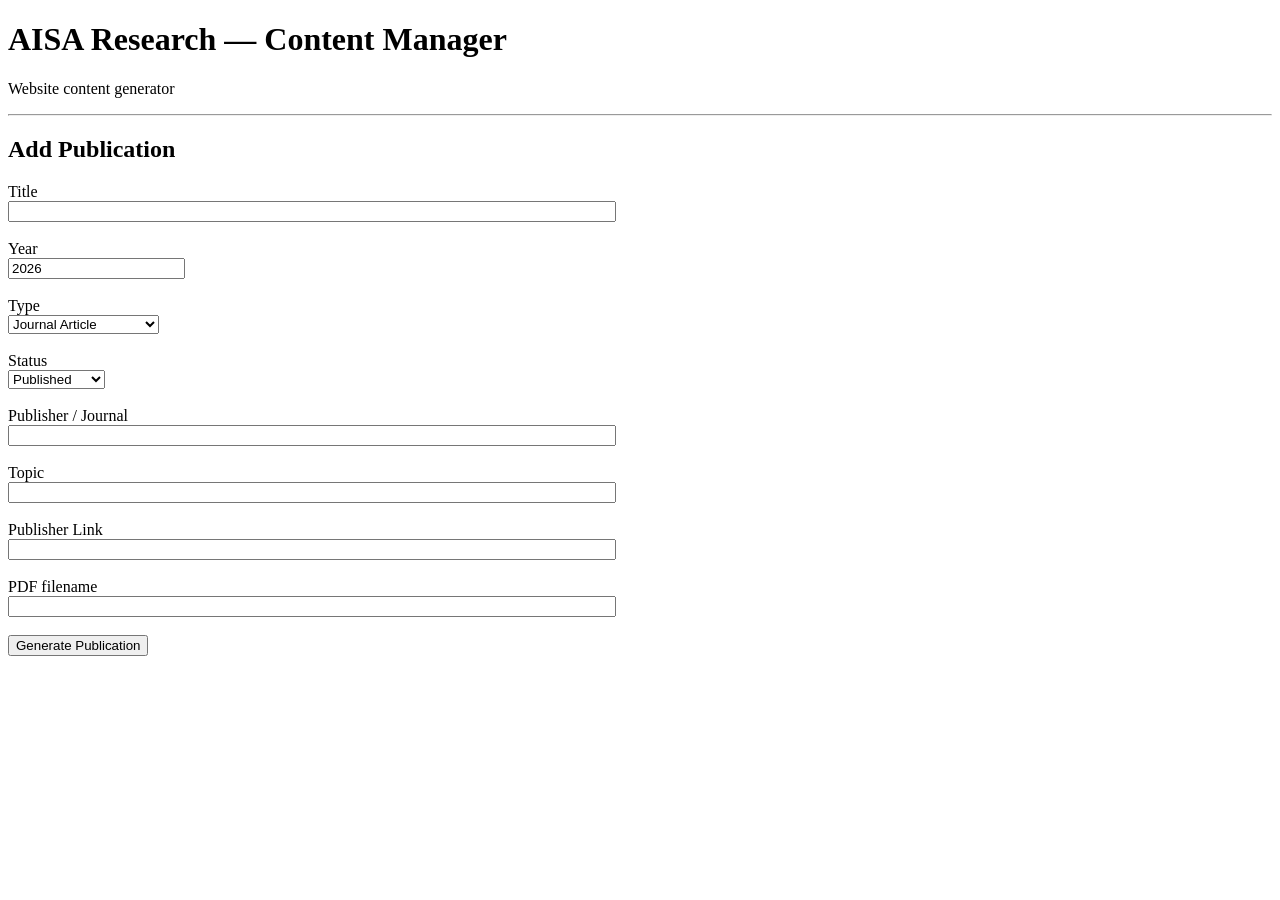
==== admin.html @ efb31e86 "Create admin.html" ====
<!DOCTYPE html>
<html lang="en">
<head>
  <meta charset="UTF-8">
  <meta name="viewport" content="width=device-width, initial-scale=1.0">
  <title>AISA Research — Content Manager</title>
</head>
<body>
<h1>AISA Research — Content Manager</h1>
<p>Website content generator</p>

<hr>

<h2>Add Publication</h2>

<label>Title</label><br>
<input id="pub-title" type="text" style="width:600px"><br><br>

<label>Year</label><br>
<input id="pub-year" type="number" value="2026"><br><br>

<label>Type</label><br>
<select id="pub-type">
  <option>Journal Article</option>
  <option>Book Chapter</option>
  <option>Research Monograph</option>
  <option>Conference Paper</option>
</select><br><br>

<label>Status</label><br>
<select id="pub-status">
  <option>Published</option>
  <option>Forthcoming</option>
  <option>Accepted</option>
</select><br><br>

<label>Publisher / Journal</label><br>
<input id="pub-publisher" type="text" style="width:600px"><br><br>

<label>Topic</label><br>
<input id="pub-topic" type="text" style="width:600px"><br><br>

<label>Publisher Link</label><br>
<input id="pub-link" type="text" style="width:600px"><br><br>

<label>PDF filename</label><br>
<input id="pub-pdf" type="text" style="width:600px"><br><br>

<button type="button" onclick="generatePublication()">Generate Publication</button>

<pre id="pub-output"></pre>
<script>
function generatePublication() {
  const data = {
    title: document.getElementById('pub-title').value.trim(),
    year: Number(document.getElementById('pub-year').value),
    type: document.getElementById('pub-type').value,
    status: document.getElementById('pub-status').value,
    publisher: document.getElementById('pub-publisher').value.trim(),
    topic: document.getElementById('pub-topic').value.trim()
  };

  const link = document.getElementById('pub-link').value.trim();
  const pdf = document.getElementById('pub-pdf').value.trim();

  if (link) data.link = link;
  if (pdf) data.pdf = pdf;

  document.getElementById('pub-output').textContent =
    JSON.stringify(data, null, 2) + ',';
}
</script>
</body>
</html>
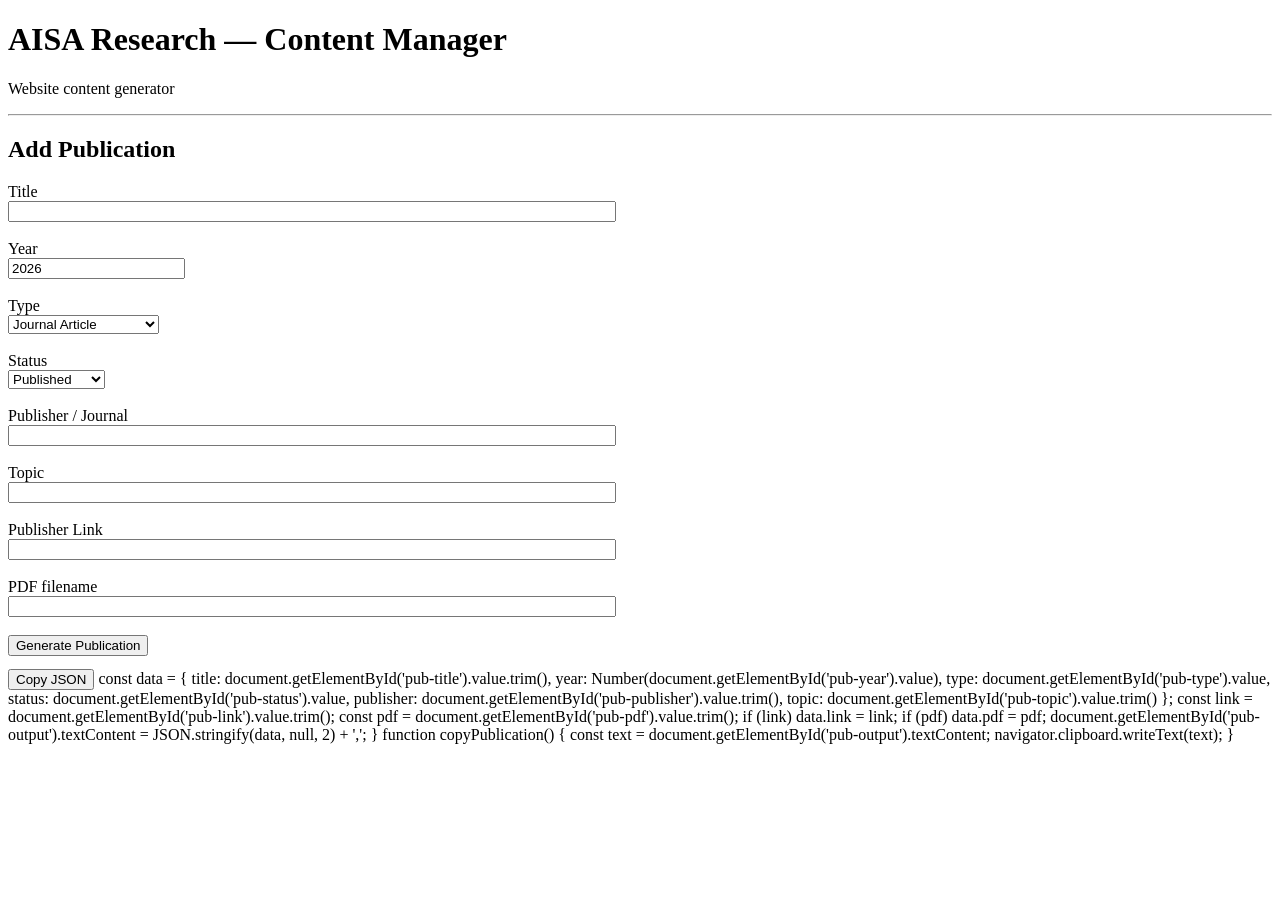
==== commit b2fe6612: "Update admin.html" ====
--- a/admin.html
+++ b/admin.html
@@ -49,8 +49,8 @@
 <button type="button" onclick="generatePublication()">Generate Publication</button>
 
 <pre id="pub-output"></pre>
-<script>
-function generatePublication() {
+<button type="button" onclick="copyPublication()">Copy JSON</button>
+ 
   const data = {
     title: document.getElementById('pub-title').value.trim(),
     year: Number(document.getElementById('pub-year').value),
@@ -69,6 +69,10 @@
   document.getElementById('pub-output').textContent =
     JSON.stringify(data, null, 2) + ',';
 }
+function copyPublication() {
+  const text = document.getElementById('pub-output').textContent;
+  navigator.clipboard.writeText(text);
+}
 </script>
 </body>
 </html>
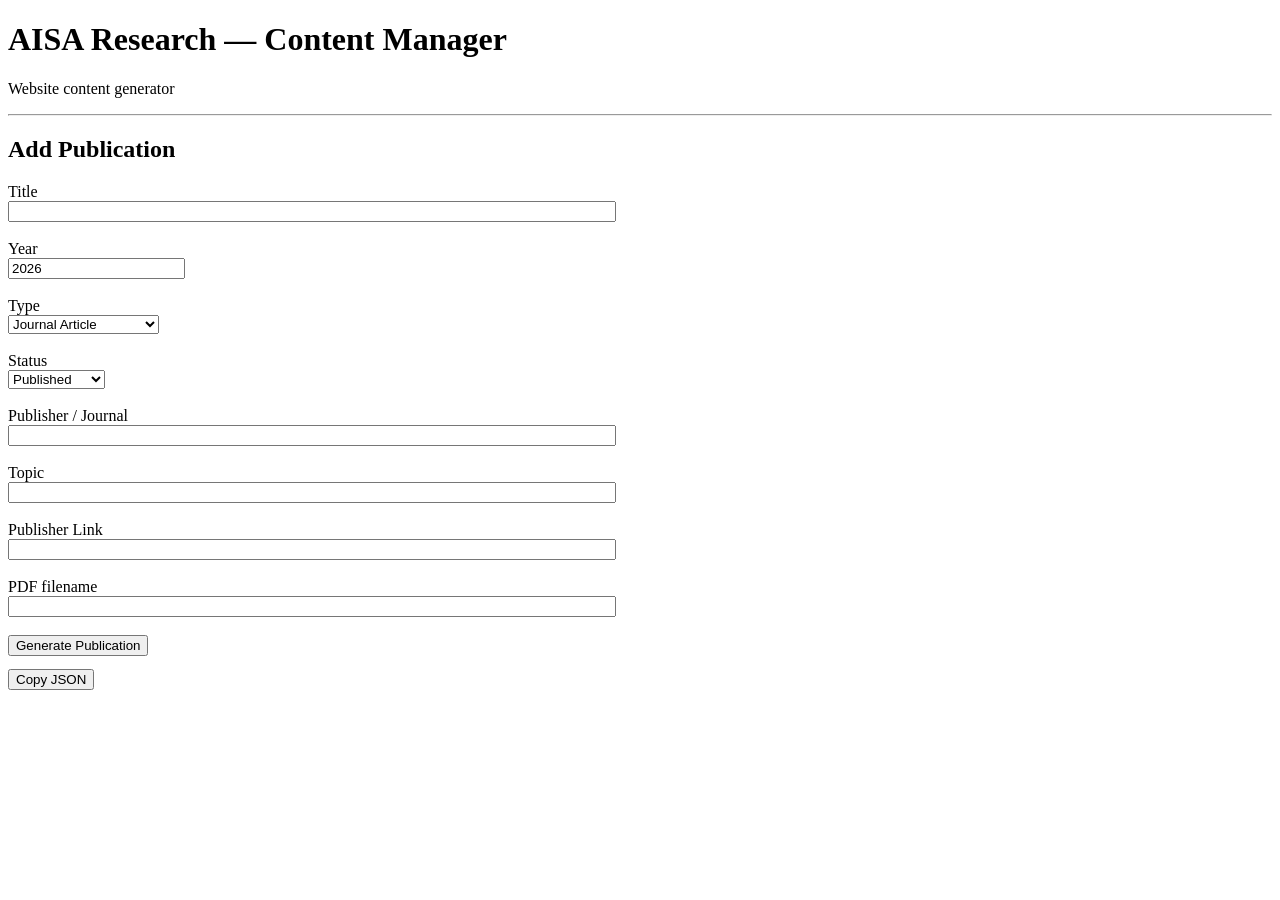
==== commit 11ef4f82: "Update admin.html" ====
--- a/admin.html
+++ b/admin.html
@@ -50,7 +50,7 @@
 
 <pre id="pub-output"></pre>
 <button type="button" onclick="copyPublication()">Copy JSON</button>
- 
+ <script>
   const data = {
     title: document.getElementById('pub-title').value.trim(),
     year: Number(document.getElementById('pub-year').value),
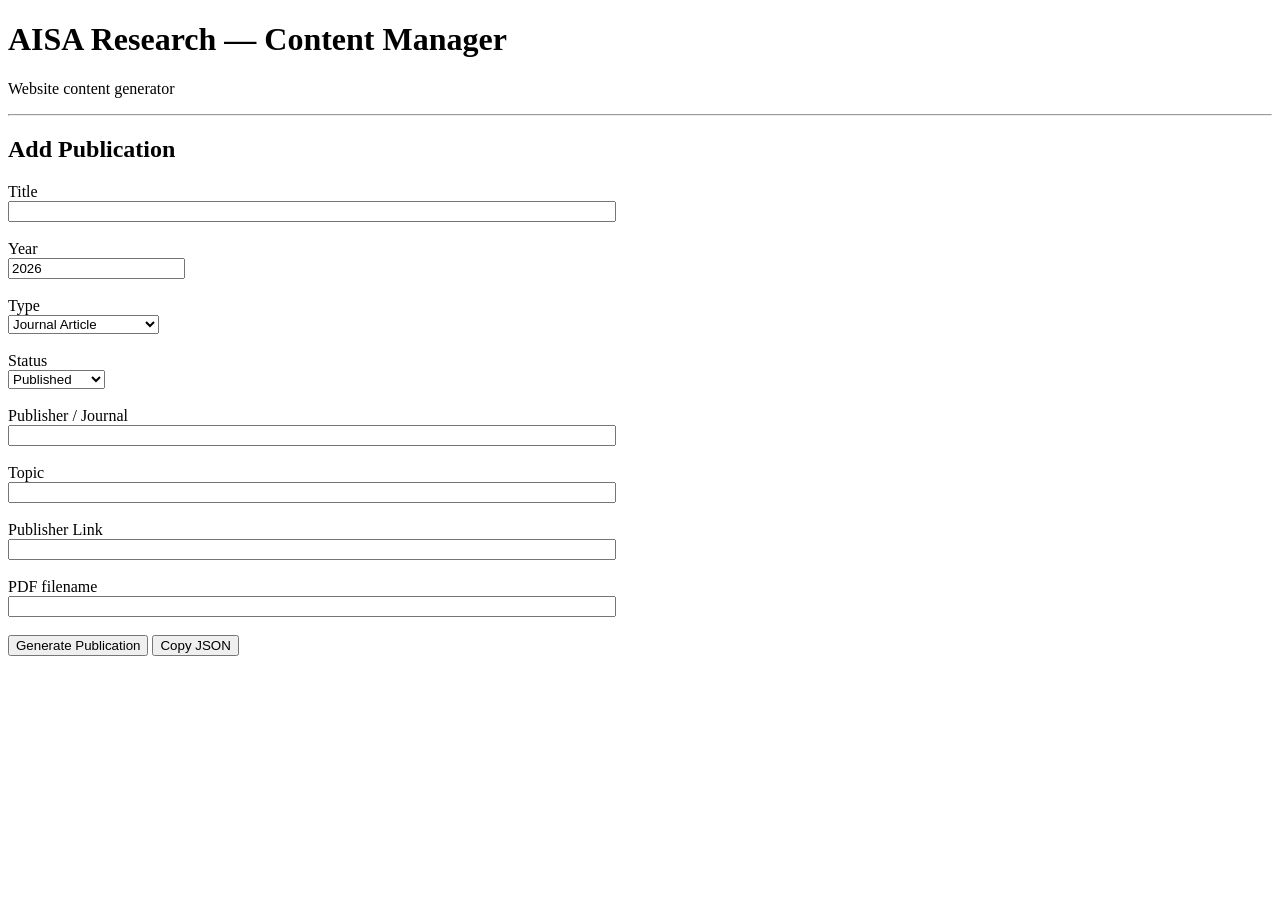
==== commit b19bbcdf: "Update admin.html" ====
--- a/admin.html
+++ b/admin.html
@@ -6,6 +6,7 @@
   <title>AISA Research — Content Manager</title>
 </head>
 <body>
+
 <h1>AISA Research — Content Manager</h1>
 <p>Website content generator</p>
 
@@ -47,10 +48,12 @@
 <input id="pub-pdf" type="text" style="width:600px"><br><br>
 
 <button type="button" onclick="generatePublication()">Generate Publication</button>
+<button type="button" onclick="copyPublication()">Copy JSON</button>
 
 <pre id="pub-output"></pre>
-<button type="button" onclick="copyPublication()">Copy JSON</button>
- <script>
+
+<script>
+function generatePublication() {
   const data = {
     title: document.getElementById('pub-title').value.trim(),
     year: Number(document.getElementById('pub-year').value),
@@ -69,10 +72,12 @@
   document.getElementById('pub-output').textContent =
     JSON.stringify(data, null, 2) + ',';
 }
+
 function copyPublication() {
   const text = document.getElementById('pub-output').textContent;
   navigator.clipboard.writeText(text);
 }
 </script>
+
 </body>
 </html>
